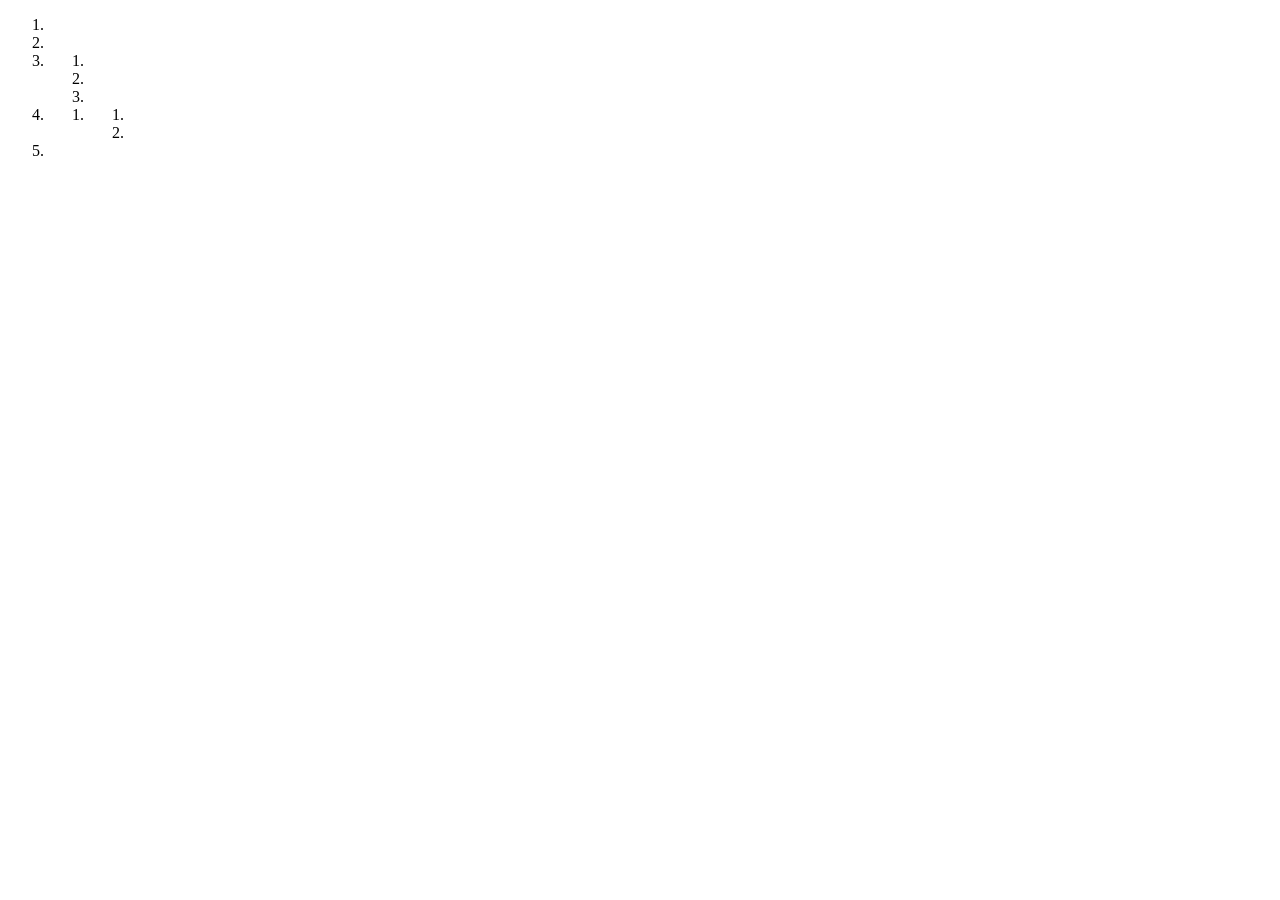
==== test/33.html @ b3cebe01 "i try" ====
<!DOCTYPE html>
<html lang="en">
<head>
    <meta charset="UTF-8">
    <title>Title</title>
<body>
<ol>
    <li></li>
    <li></li>
    <li>
        <ol>
            <li></li>
            <li></li>
            <li></li>
        </ol>
    </li>
    <li>
        <ol>
            <li>
                <ol>
                    <li></li>
                    <li></li>
                </ol>
            </li>
        </ol>
    </li>
    <li></li>
</ol>



</body>
</html>
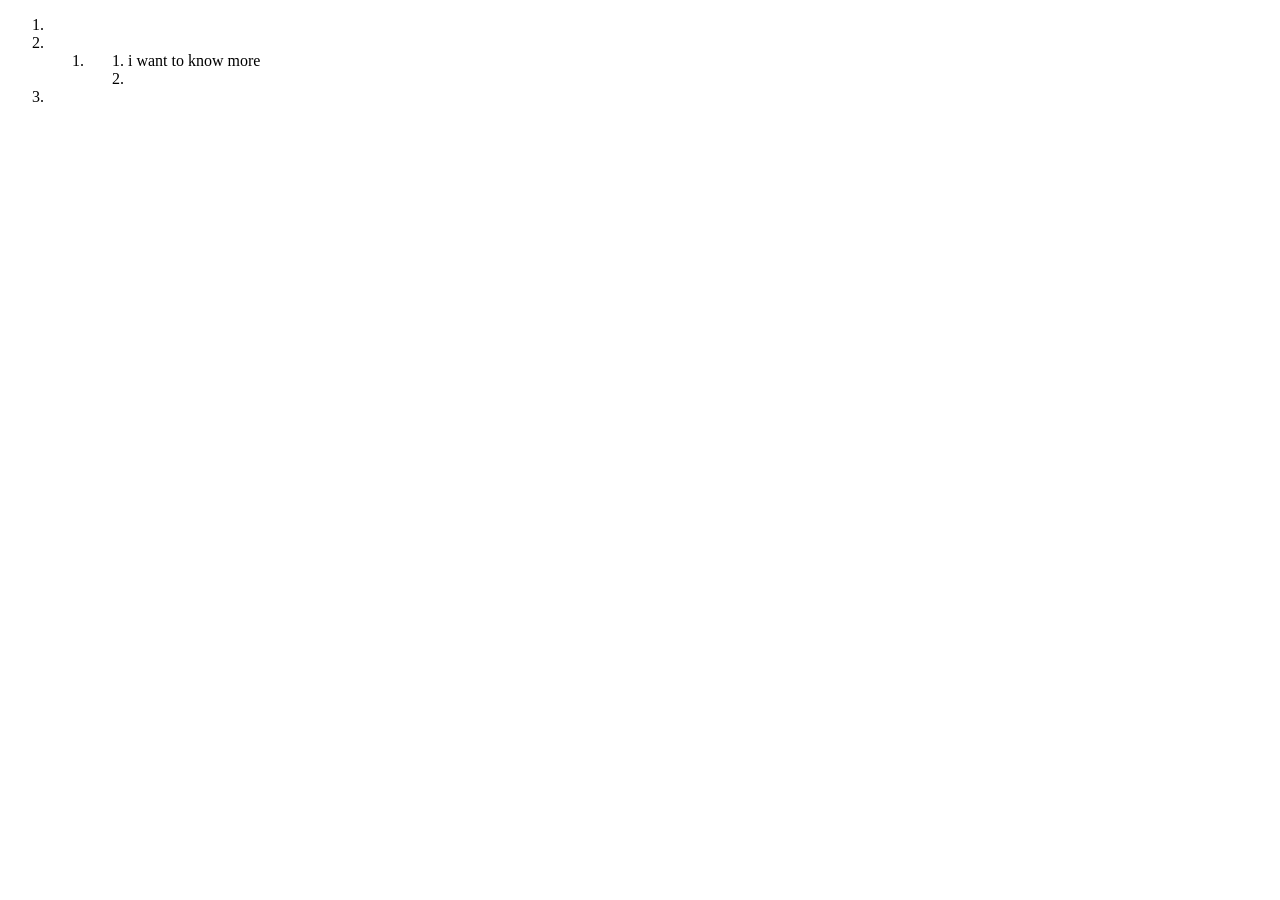
==== commit c8f0c77f: "i want to know more" ====
--- a/test/33.html
+++ b/test/33.html
@@ -7,18 +7,11 @@
 <ol>
     <li></li>
     <li></li>
-    <li>
-        <ol>
-            <li></li>
-            <li></li>
-            <li></li>
-        </ol>
-    </li>
-    <li>
+    
         <ol>
             <li>
                 <ol>
-                    <li></li>
+                    <li> i want to know more</li>
                     <li></li>
                 </ol>
             </li>
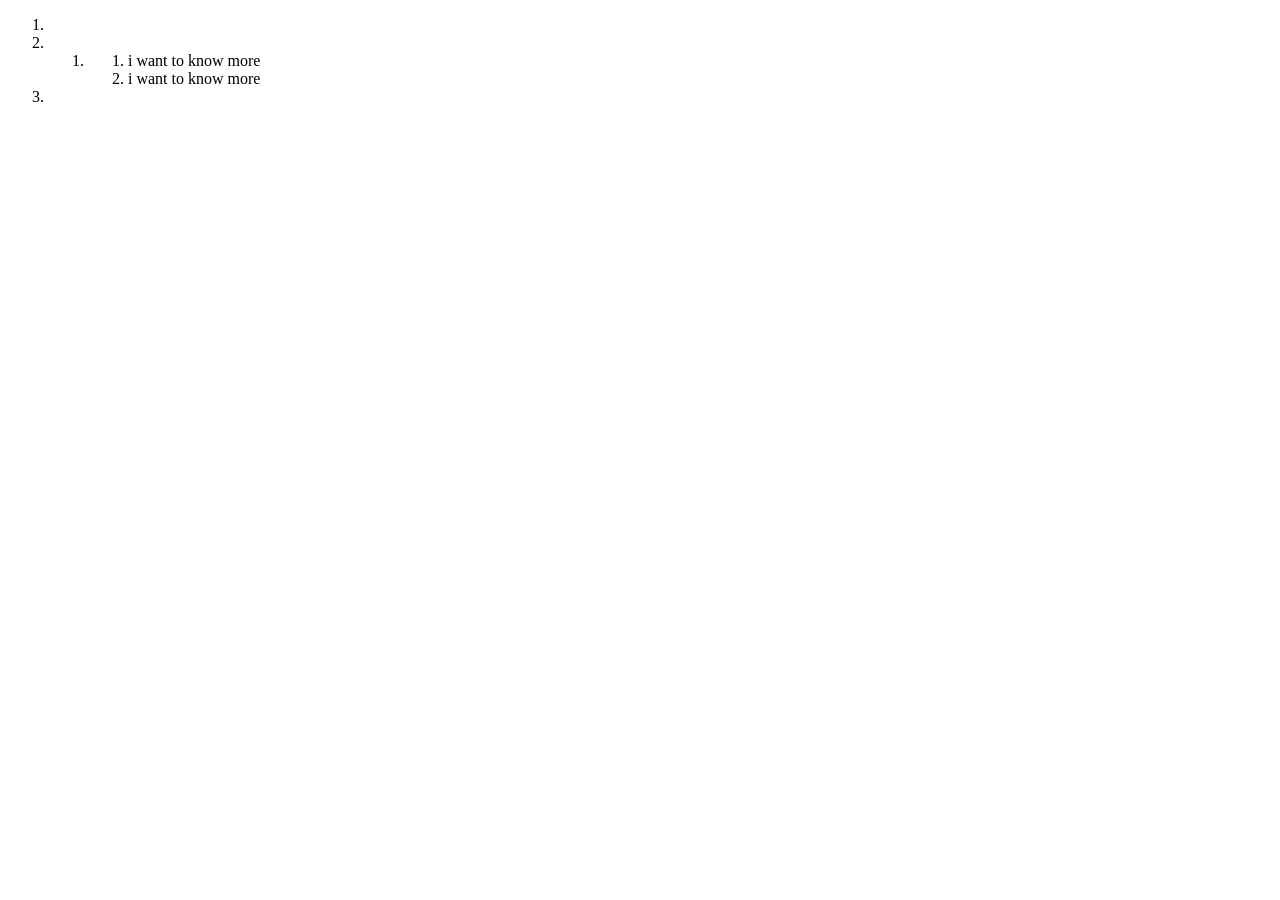
==== commit 0da82e96: "it is not very simple" ====
--- a/test/33.html
+++ b/test/33.html
@@ -12,7 +12,7 @@
             <li>
                 <ol>
                     <li> i want to know more</li>
-                    <li></li>
+                    <li> i want to know more</li>
                 </ol>
             </li>
         </ol>
